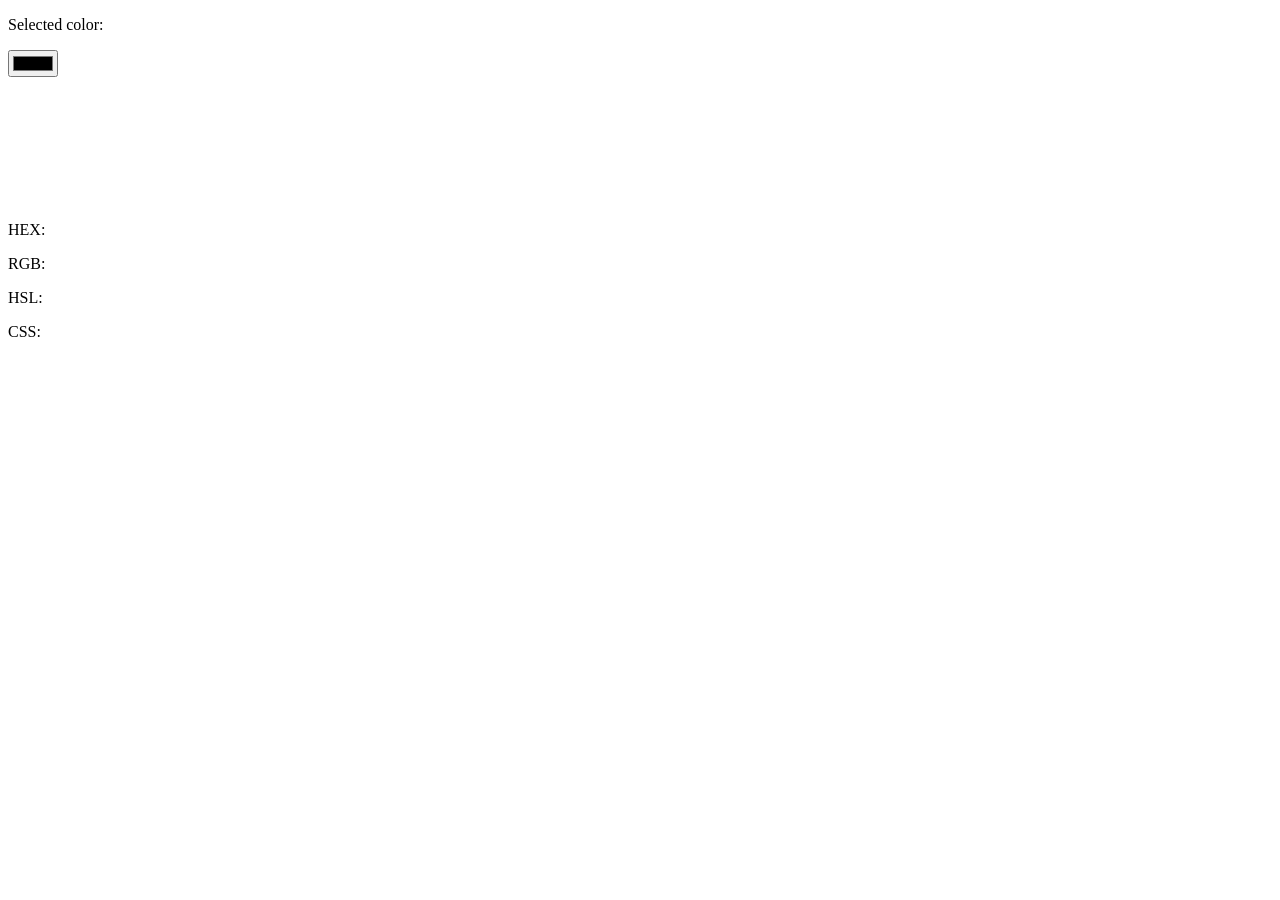
==== improved.html @ b30b650c "oprettet" ====
<!DOCTYPE html>
<html lang="en">
  <head>
    <meta charset="UTF-8" />
    <meta http-equiv="X-UA-Compatible" content="IE=edge" />
    <meta name="viewport" content="width=device-width, initial-scale=1.0" />
    <link rel="stylesheet" href="style.css">
    <title>Color selector</title>
  </head>
  <body>


    <body>
    <div class="color_interface">
      <div class="top">
        <p>Selected color:</p>
        <input type="color" id="color_input" />
      </div>
      <div class="color_box"></div>
      <div class="hex_color">
        <p>HEX:</p>
        <p id="hex_color_value"></p>
      </div>
      <div class="rgb_color">
        <p>RGB:</p>
        <p id="rgb_color_value"></p>
      </div>
      <div class="hsl_color">
        <p>HSL:</p>
        <p id="hsl_color_value"></p>
      </div>
        <div class="css_color">
        <p>CSS:</p>
        <p id="css_color_value"></p>
         <div class="css_color">
         </div>
    </div>

  </body>
  <script src="improved.js".js"></script>
</html>
---- style.css ----
.color_box {
  height: 10vw;
  width: 10vw;
}
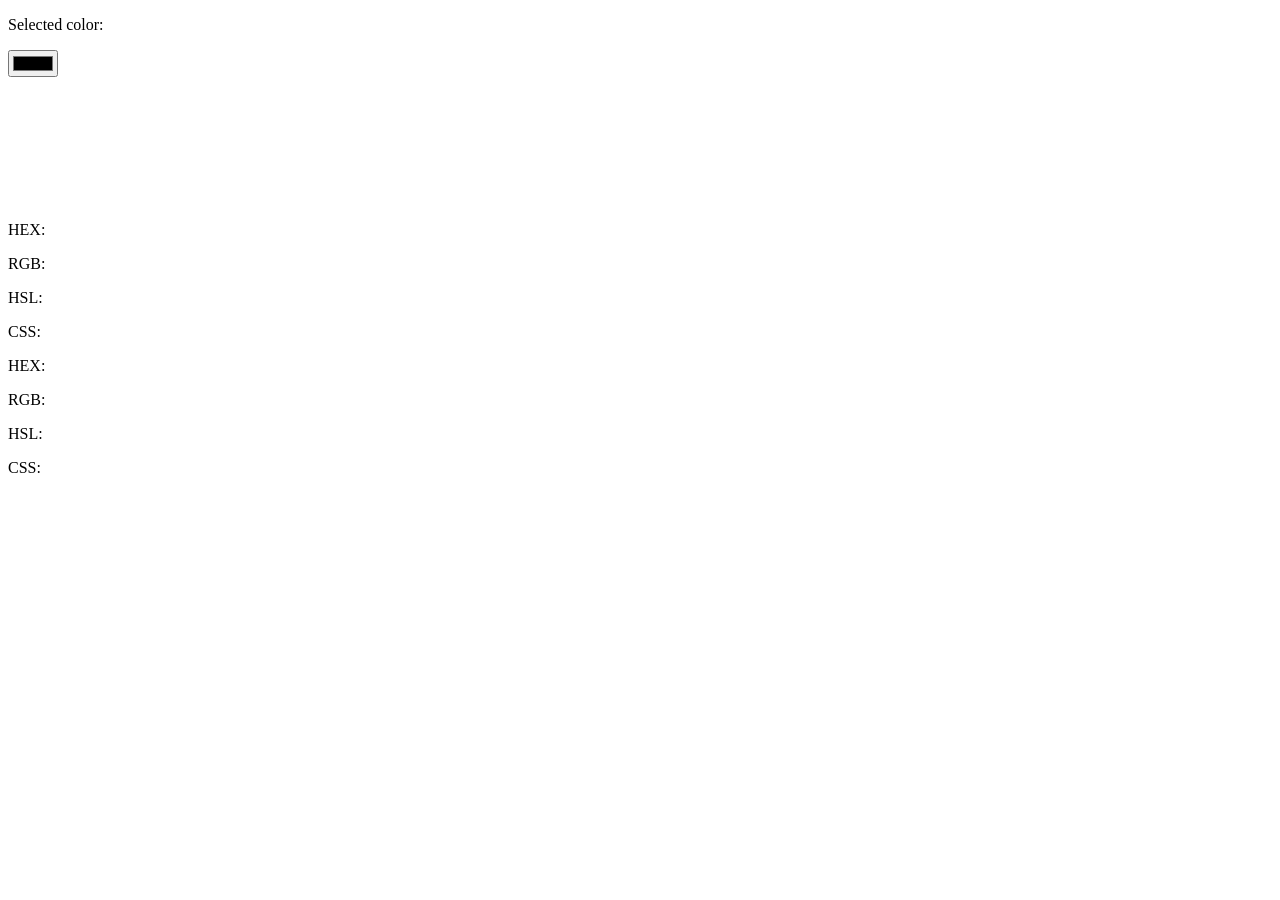
==== commit fe11032f: "html css done" ====
--- a/improved.html
+++ b/improved.html
@@ -16,6 +16,8 @@
         <p>Selected color:</p>
         <input type="color" id="color_input" />
       </div>
+
+      <div class="box2">
       <div class="color_box"></div>
       <div class="hex_color">
         <p>HEX:</p>
@@ -35,6 +37,28 @@
          <div class="css_color">
          </div>
     </div>
+    </div>
+<div class="box1">
+      <div class="color_box_2"></div>
+      <div class="hex_color">
+        <p>HEX:</p>
+        <p id="hex_color_value"></p>
+      </div>
+      <div class="rgb_color">
+        <p>RGB:</p>
+        <p id="rgb_color_value"></p>
+      </div>
+      <div class="hsl_color">
+        <p>HSL:</p>
+        <p id="hsl_color_value"></p>
+      </div>
+        <div class="css_color">
+        <p>CSS:</p>
+        <p id="css_color_value"></p>
+         <div class="css_color">
+         </div>
+    </div>
+    </div>
 
   </body>
   <script src="improved.js".js"></script>
